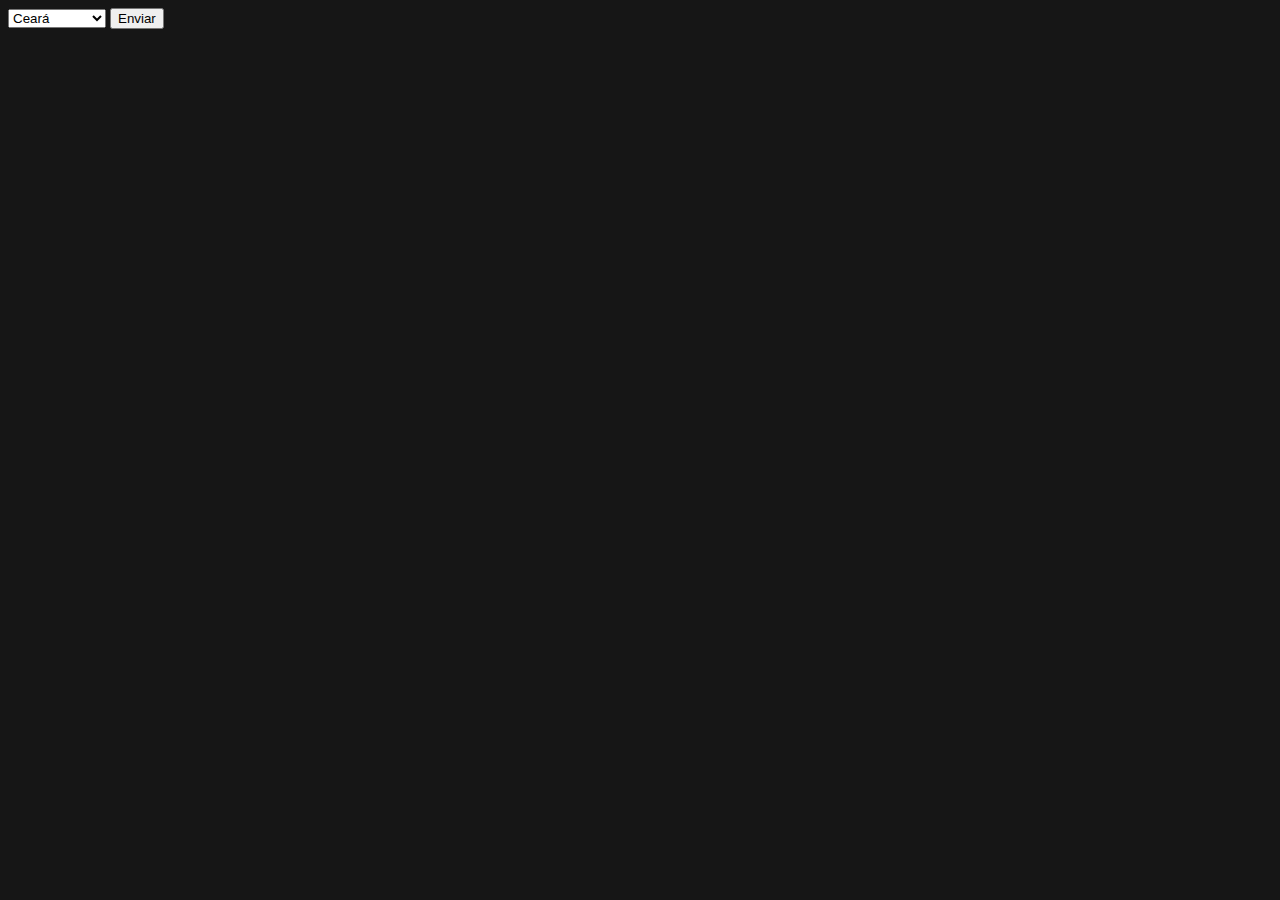
==== modulo-5-html-intermediario/ex003/index.html @ a1572fe3 "exercício html int 003" ====
<!DOCTYPE html>
<html lang="pt-br">

<head>
    <meta charset="UTF-8">
    <meta http-equiv="X-UA-Compatible" content="IE=edge">
    <meta name="viewport" content="width=device-width, initial-scale=1.0">
    <title>Módulo HTML Intermediário</title>
    <style>

        body{
            background-color: rgb(22, 22, 22);
            color: white;
        }

    </style>
</head>

<body>

    <form action="get">

        <!-- tag <SELECT>

            É uma caixa clicável, que exibe as opções das tags <option> 

                Obs. 1: atributo MULTIPLE -> permite marcar mais de uma opção.

                Obs. 2: atributo SIZE="" -> em combinação com MULTIPLE, limita o tamanho da exibição em certo número e adiciona um scroll
        -->

        <!-- tag <OPTION>
        Obs. 3: Por padrão (default), exibe-se a primeira opção. Porém, é possível forçar exibir outra com o atributo SELECTED
        -->

        <!-- <select name="estado" multiple size="5"> -->
        <select name="estado">
            <option value="BA">Bahia</option>
            <option value="PA">Pará</option>
            <option value="CE" selected>Ceará</option>
            <option value="PB">Paraíba</option>
            <option value="MA">Maranhão</option>
            <option value="SE">Sergipe</option>
            <option value="PI">Piauí</option>
            <option value="PE">Pernambuco</option>



        </select>

        <input type="submit" value="Enviar">

    </form>

</body>

</html>
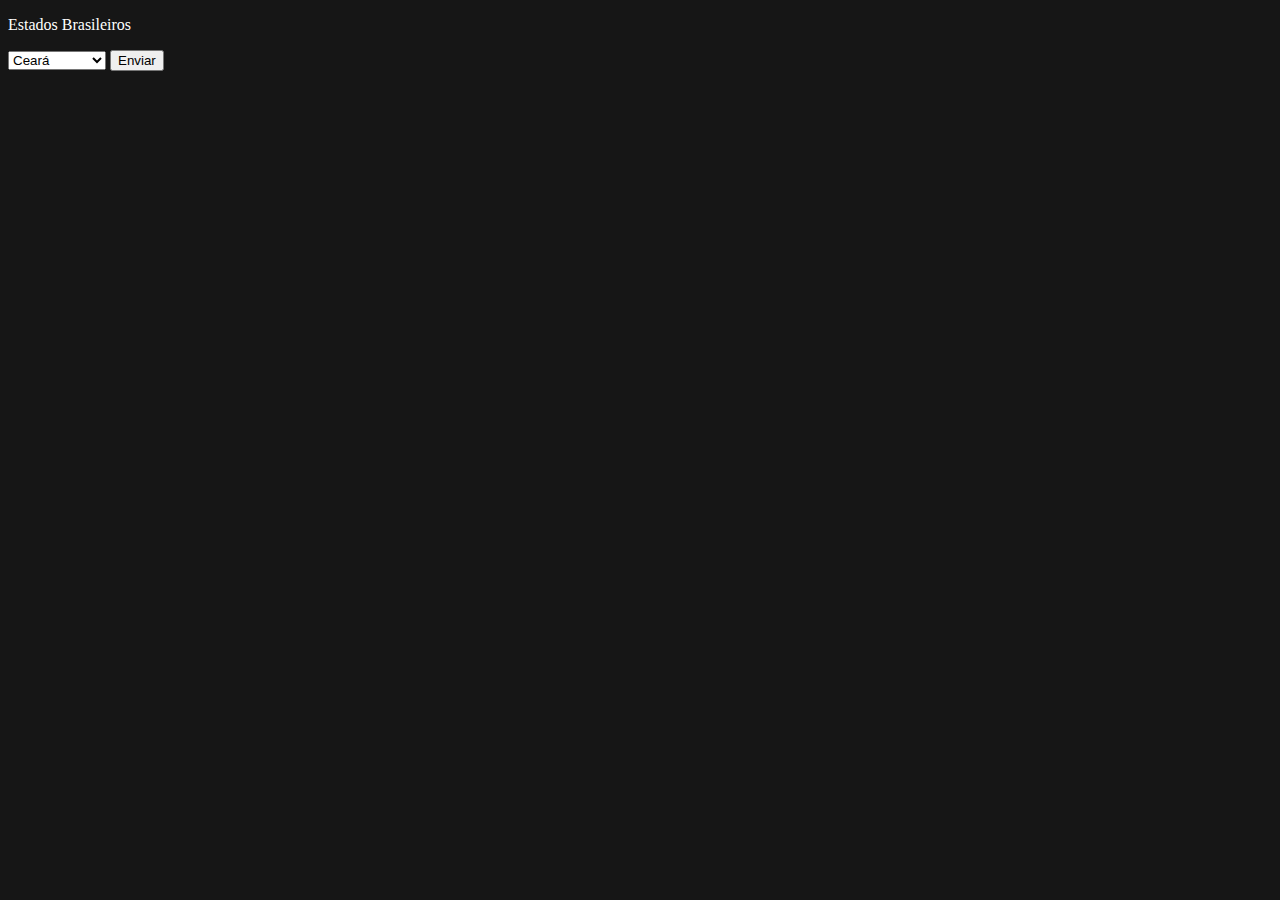
==== commit 60469d7b: "exercício html int 003" ====
--- a/modulo-5-html-intermediario/ex003/index.html
+++ b/modulo-5-html-intermediario/ex003/index.html
@@ -32,7 +32,7 @@
         <!-- tag <OPTION>
         Obs. 3: Por padrão (default), exibe-se a primeira opção. Porém, é possível forçar exibir outra com o atributo SELECTED
         -->
-
+        <p>Estados Brasileiros</p>
         <!-- <select name="estado" multiple size="5"> -->
         <select name="estado">
             <option value="BA">Bahia</option>
